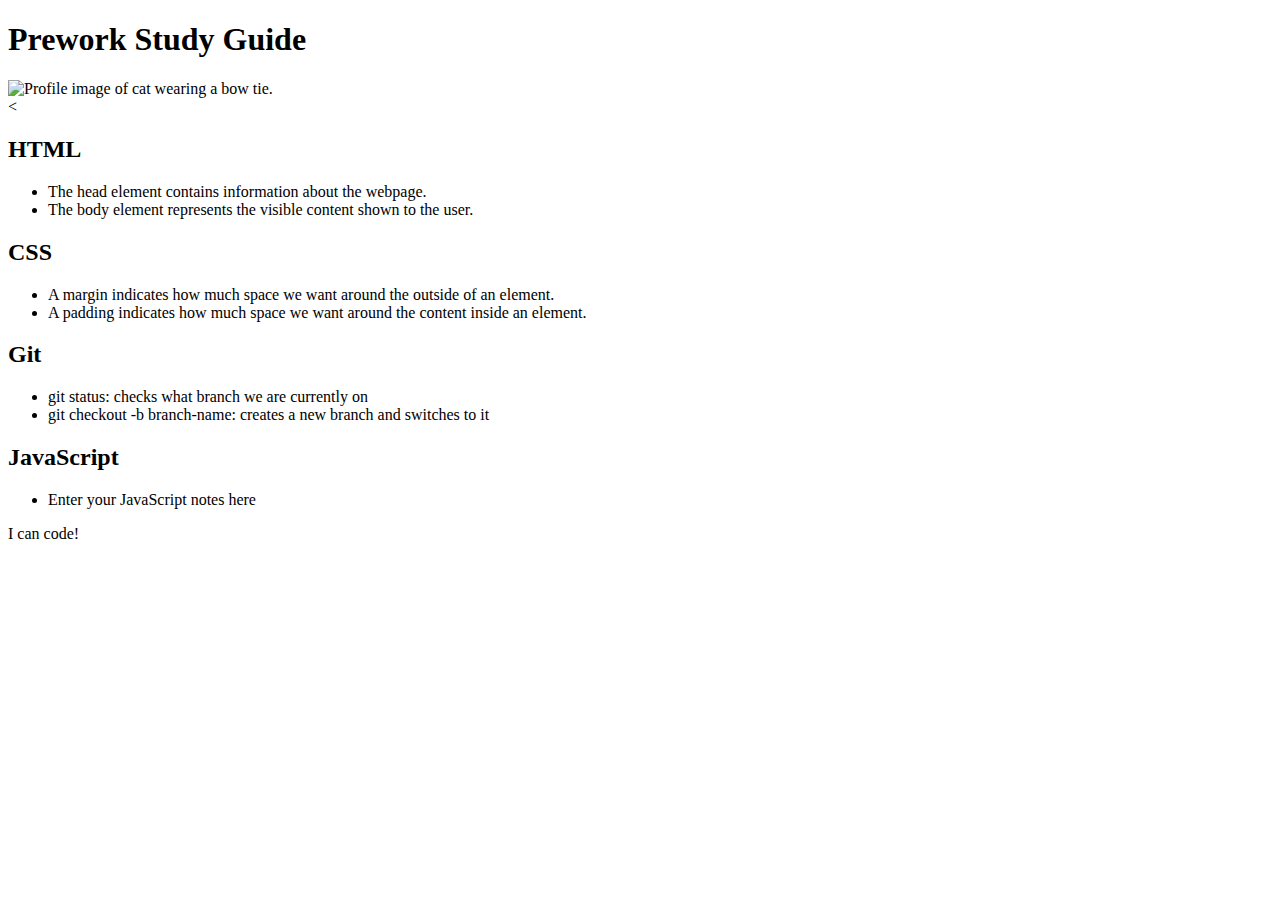
==== index.html @ 04364e73 "restructure" ====
<!DOCTYPE html>
<html lang="en">
  <head>
    <meta charset="UTF-8" />
    <meta http-equiv="X-UA-Compatible" content="IE=edge" />
    <meta name="viewport" content="width=device-width, initial-scale=1.0" />
    <link rel="stylesheet" href="./assets/style.css">
    <title>Prework Study Guide</title>
  </head>
  <body>
    <header id="top">
      <h1>Prework Study Guide</h1>
      <img src="./assets/bowtie-cat.png" alt="Profile image of cat wearing a bow tie." />
    </header>
    <main>
      <<section class="card" id="html-section">
        <h2>HTML</h2>
        <ul>
            <li>The head element contains information about the webpage.</li>
            <li>The body element represents the visible content shown to the user.</li>
          </ul>
      </section>
   
      <section class="card" id="css-section">
   
        <h2>CSS</h2>
        <ul>
            <li>A margin indicates how much space we want around the outside of an element.</li>
            <li>A padding indicates how much space we want around the content inside an element.</li>
          </ul>
        </ul>
      </section>
   
      <section class="card" id="git-section">
   
      <h2>Git</h2>
      <ul>
        <li>git status: checks what branch we are currently on</li>
        <li>git checkout -b branch-name: creates a new branch and switches to it</li>
      </ul>
    </section>
   
      <section class="card" id="javascript-section">
   
        <h2>JavaScript</h2>
        <ul>
          <li>Enter your JavaScript notes here</li>
        </ul>
      </section>
    </main>

    <footer>
      <p>I can code!</p>
    </footer>
  </body>
</html>
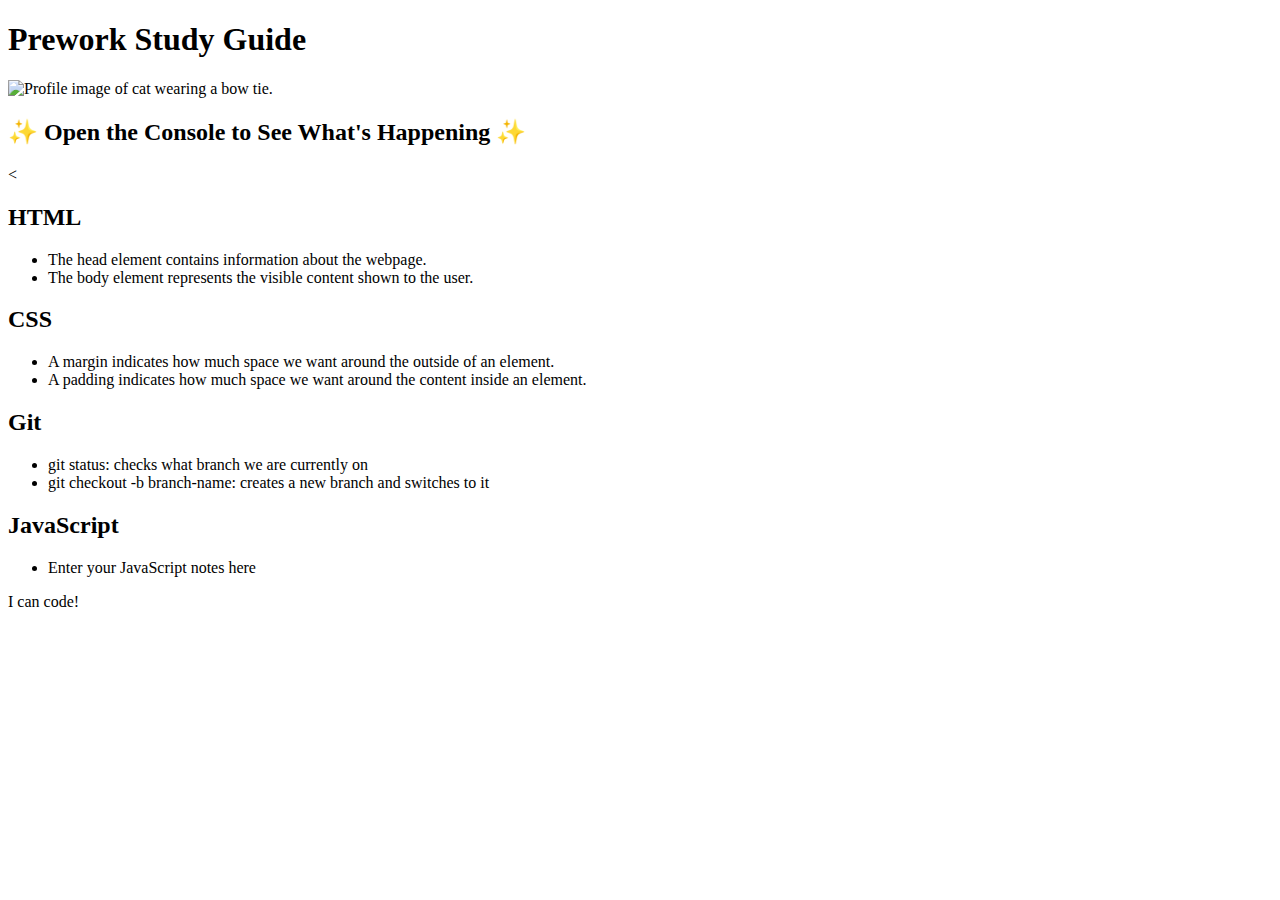
==== commit 09f3d012: "<your message here>" ====
--- a/index.html
+++ b/index.html
@@ -11,6 +11,7 @@
     <header id="top">
       <h1>Prework Study Guide</h1>
       <img src="./assets/bowtie-cat.png" alt="Profile image of cat wearing a bow tie." />
+      <h2>✨ Open the Console to See What's Happening ✨</h2>
     </header>
     <main>
       <<section class="card" id="html-section">
@@ -52,5 +53,6 @@
     <footer>
       <p>I can code!</p>
     </footer>
+    <script src="./assets/script.js"></script>
   </body>
 </html>
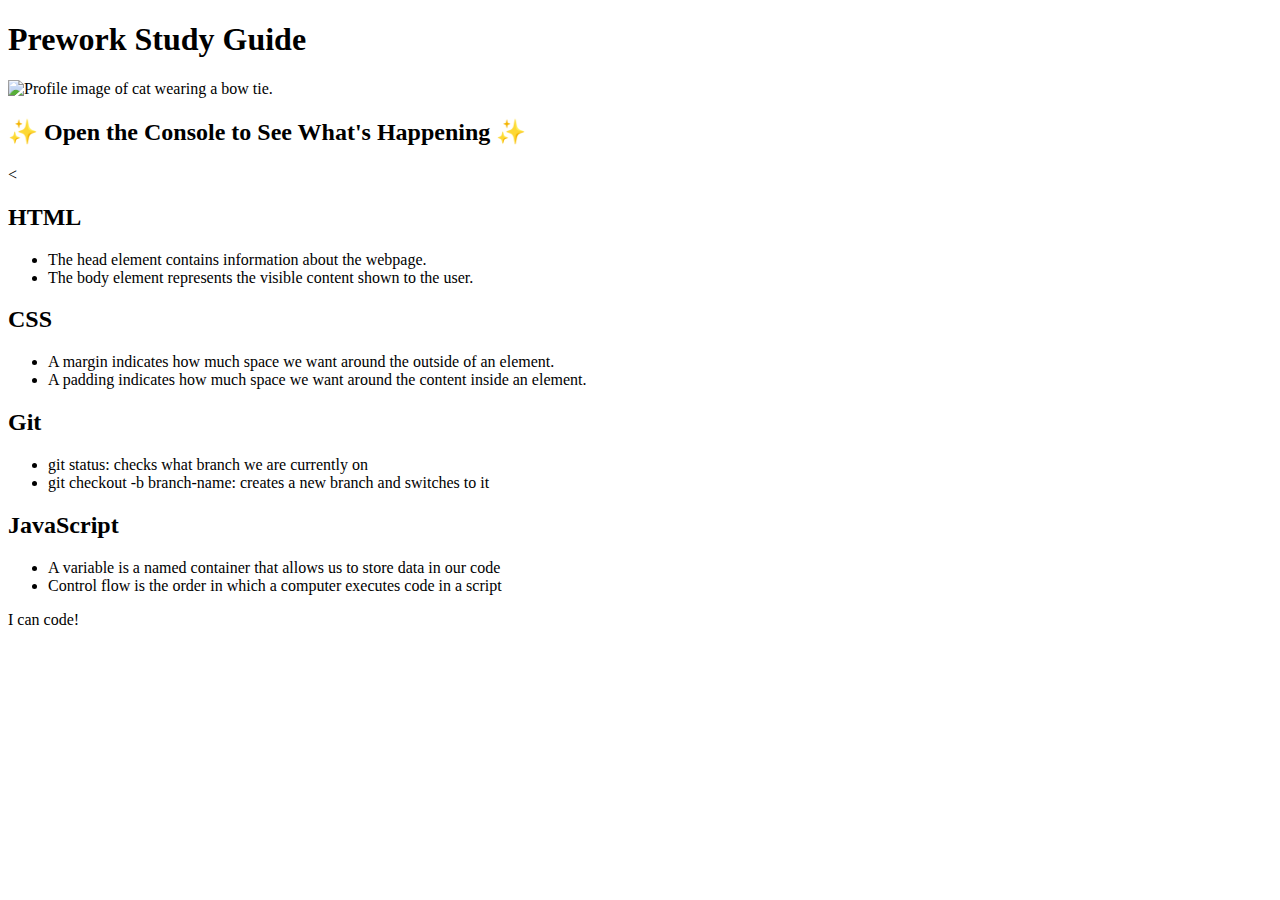
==== commit 0ca6ec8a: "java notes" ====
--- a/index.html
+++ b/index.html
@@ -45,14 +45,14 @@
    
         <h2>JavaScript</h2>
         <ul>
-          <li>Enter your JavaScript notes here</li>
+          <li>A variable is a named container that allows us to store data in our code </li>
+          <li>Control flow is the order in which a computer executes code in a  script</li>
         </ul>
       </section>
     </main>
 
     <footer>
       <p>I can code!</p>
-    </footer>
-    <script src="./assets/script.js"></script>
+    </footer><script src="./assets/script.js"></script>
   </body>
 </html>
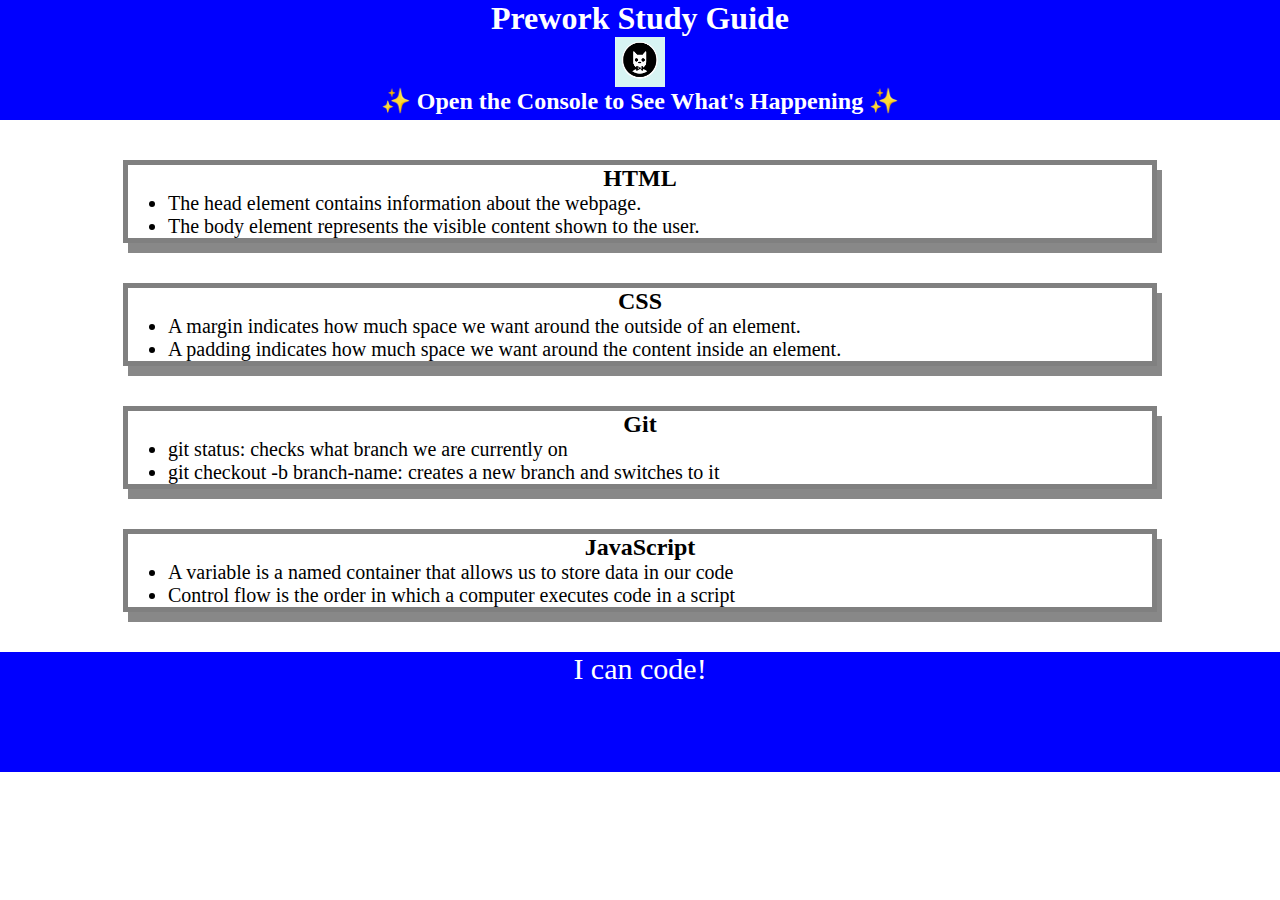
==== commit 24b8f39a: "asset folder" ====
--- a/index.html
+++ b/index.html
@@ -4,17 +4,19 @@
     <meta charset="UTF-8" />
     <meta http-equiv="X-UA-Compatible" content="IE=edge" />
     <meta name="viewport" content="width=device-width, initial-scale=1.0" />
-    <link rel="stylesheet" href="./assets/style.css">
+    <link rel="stylesheet" href="./Assets/style.css">
     <title>Prework Study Guide</title>
   </head>
   <body>
     <header id="top">
       <h1>Prework Study Guide</h1>
-      <img src="./assets/bowtie-cat.png" alt="Profile image of cat wearing a bow tie." />
+      <img 
+      src="./Assets/bowtie-cat.png" 
+      alt="Profile image of cat wearing a bow tie." />
       <h2>✨ Open the Console to See What's Happening ✨</h2>
     </header>
     <main>
-      <<section class="card" id="html-section">
+      <section class="card" id="html-section">
         <h2>HTML</h2>
         <ul>
             <li>The head element contains information about the webpage.</li>
@@ -53,6 +55,6 @@
 
     <footer>
       <p>I can code!</p>
-    </footer><script src="./assets/script.js"></script>
+    </footer><script src="./Assets/script.js"></script>
   </body>
 </html>
--- a/Assets/style.css
+++ b/Assets/style.css
@@ -0,0 +1,43 @@
+* 
+{
+    margin: 0;
+    padding: 0;
+   }
+
+   header,
+   footer {
+    width: 100%;
+    height: 120px;
+    background-color: blue;
+    color: white;
+   }
+
+   h1,
+   h2 {
+    text-align: center;
+   }
+
+   img {
+    display: block;
+    height: 50px;
+    width: 50px;
+    margin-left: auto;
+    margin-right: auto;
+   }
+
+   ul {
+    padding-left: 40px;
+    font-size: 20px;
+   }
+   
+   p {
+    text-align: center;
+    font-size: 30px;
+   }
+   
+   .card {
+    width: 80%;
+    margin: 40px auto;
+    border: 5px solid gray;
+    box-shadow: 5px 10px #888888;
+  }